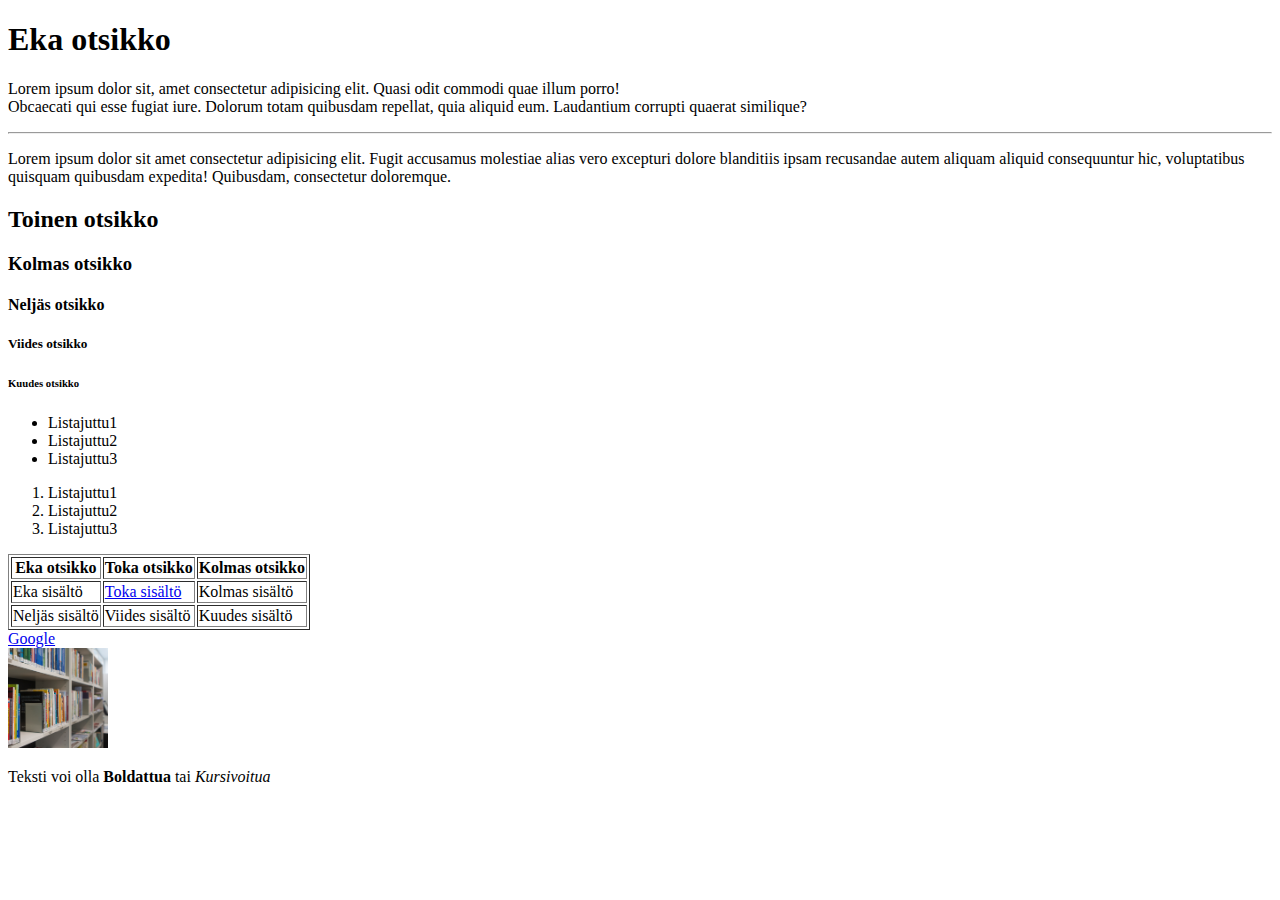
==== index.html @ 15f33457 "20201026" ====
<!DOCTYPE html>
<!--Tähän tulee kommentteja-->
<!--w3schools.com-->
<html>
  <head>
    <title>Ossin sivu</title>
  </head>
  <body>
    <h1>Eka otsikko</h1>
    <p>
      Lorem ipsum dolor sit, amet consectetur adipisicing elit. Quasi odit commodi quae illum porro! <br/>Obcaecati qui esse fugiat iure. Dolorum totam quibusdam repellat, quia aliquid eum. Laudantium corrupti quaerat similique?
    </p>
    <hr />
    <p>
      Lorem ipsum dolor sit amet consectetur adipisicing elit. Fugit accusamus molestiae alias vero excepturi dolore blanditiis ipsam recusandae autem aliquam aliquid consequuntur hic, voluptatibus quisquam quibusdam expedita! Quibusdam, consectetur doloremque.
    </p>
    <h2>Toinen otsikko</h2>
    <h3>Kolmas otsikko</h3>
    <h4>Neljäs otsikko</h4>
    <h5>Viides otsikko</h5>
    <h6>Kuudes otsikko</h6>
    <ul>
      <li>Listajuttu1</li>
      <li>Listajuttu2</li>
      <li>Listajuttu3</li>
    </ul>
    <ol>
      <li>Listajuttu1</li>
      <li>Listajuttu2</li>
      <li>Listajuttu3</li>
    </ol>
    <table border="1px">
      <tr>
        <th>Eka otsikko</th
        >
        <th>Toka otsikko</th>
        <th>Kolmas otsikko</th>
      </tr>
      <tr>
        <td>Eka sisältö</td>
        <td>
          <a href="https://www.salpaus.fi/opiskelija/" target="_blank">Toka sisältö</a>
        </td>
        <td>Kolmas sisältö</td>
      </tr>
      <tr>
        <td>Neljäs sisältö</td>
        <td>Viides sisältö</td>
        <td>Kuudes sisältö</td>
      </tr>
    </table>
    <a href="http://google.com" target="_blank">Google</a>
    <br>
    <a href="linkkiharjoitus.html">
    <img src="tietokeskus-kirjahylly.jpg" width="100" alt="kuva-kirjahyllystä"/>
    </a>
    <p>
      Teksti voi olla <b>Boldattua</b> tai <em>Kursivoitua</em>
    </p>
  </body>
</html>
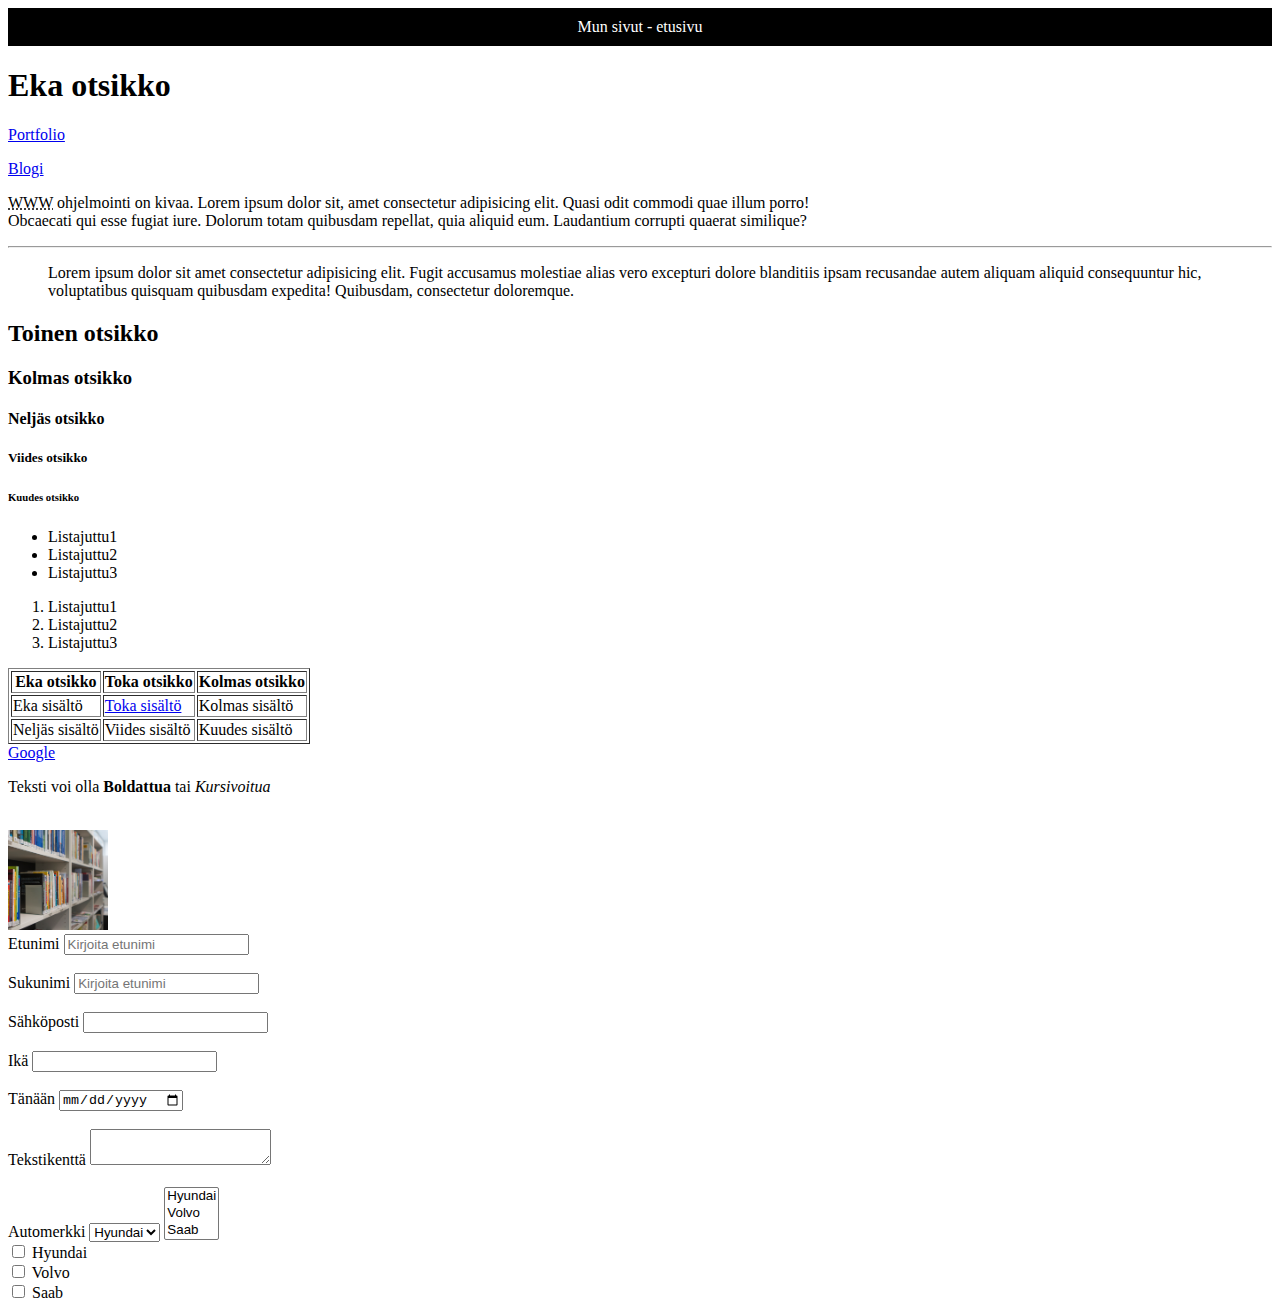
==== commit 98779b3b: "20201027" ====
--- a/index.html
+++ b/index.html
@@ -3,17 +3,27 @@
 <!--w3schools.com-->
 <html>
   <head>
-    <title>Ossin sivu</title>
+    <style type="text/css">
+      #otsikko_etusivu{
+        background-color:black;
+        color:white;
+        text-align:center;
+        padding:10px;
+      }
+    </style>
+    <title>Ossin sivut</title>
   </head>
   <body>
+    <header id="otsikko_etusivu">
+      Mun sivut - etusivu
+    </header>
     <h1>Eka otsikko</h1>
+    <p><a href="portfolio/portfolio.html">Portfolio</a></p>
+    <p><a href="blogi.html">Blogi</a></p>
     <p>
-      Lorem ipsum dolor sit, amet consectetur adipisicing elit. Quasi odit commodi quae illum porro! <br/>Obcaecati qui esse fugiat iure. Dolorum totam quibusdam repellat, quia aliquid eum. Laudantium corrupti quaerat similique?
-    </p>
+      <abbr title="World Wide Web">WWW</abbr> ohjelmointi on kivaa. Lorem ipsum dolor sit, amet consectetur adipisicing elit. Quasi odit commodi quae illum porro! <br/>Obcaecati qui esse fugiat iure. Dolorum totam quibusdam repellat, quia aliquid eum. Laudantium corrupti quaerat similique?</p>
     <hr />
-    <p>
-      Lorem ipsum dolor sit amet consectetur adipisicing elit. Fugit accusamus molestiae alias vero excepturi dolore blanditiis ipsam recusandae autem aliquam aliquid consequuntur hic, voluptatibus quisquam quibusdam expedita! Quibusdam, consectetur doloremque.
-    </p>
+    <blockquote cite="www.salpaus.fi">Lorem ipsum dolor sit amet consectetur adipisicing elit. Fugit accusamus molestiae alias vero excepturi dolore blanditiis ipsam recusandae autem aliquam aliquid consequuntur hic, voluptatibus quisquam quibusdam expedita! Quibusdam, consectetur doloremque.</blockquote>
     <h2>Toinen otsikko</h2>
     <h3>Kolmas otsikko</h3>
     <h4>Neljäs otsikko</h4>
@@ -31,8 +41,7 @@
     </ol>
     <table border="1px">
       <tr>
-        <th>Eka otsikko</th
-        >
+        <th>Eka otsikko</th>
         <th>Toka otsikko</th>
         <th>Kolmas otsikko</th>
       </tr>
@@ -50,12 +59,43 @@
       </tr>
     </table>
     <a href="http://google.com" target="_blank">Google</a>
+    <p>
+      Teksti voi olla <b>Boldattua</b> tai <em>Kursivoitua</em>
+    </p>
     <br>
     <a href="linkkiharjoitus.html">
     <img src="tietokeskus-kirjahylly.jpg" width="100" alt="kuva-kirjahyllystä"/>
     </a>
-    <p>
-      Teksti voi olla <b>Boldattua</b> tai <em>Kursivoitua</em>
-    </p>
+    <form action="" method="">
+      <label>Etunimi</label> 
+      <input type="text" placeholder="Kirjoita etunimi"><br><br>
+      <label>Sukunimi</label> 
+      <input type="text" placeholder="Kirjoita etunimi"><br><br>
+      <label>Sähköposti</label> 
+      <input type="email"><br><br>
+      <label>Ikä</label> 
+      <input type="number"><br><br>
+      <label>Tänään</label> 
+      <input type="date"><br><br>
+      <label>Tekstikenttä</label> 
+      <textarea></textarea><br><br>
+      <label>Automerkki</label>
+      <select>
+        <option value="Hyundai">Hyundai</option>
+        <option value="Volvo">Volvo</option>
+        <option value="Saab">Saab</option>
+      </select>
+      <select multiple size="3">
+        <option value="Hyundai">Hyundai</option>
+        <option value="Volvo">Volvo</option>
+        <option value="Saab">Saab</option>
+      </select><br>
+      <input type="checkbox" id="Hyundai"value="Hyundai">
+      <label for="Hyundai">Hyundai</label><br>
+      <input type="checkbox" id="Volvo"value="Volvo">
+      <label for="Volvo">Volvo</label><br>
+      <input type="checkbox" id="Saab"value="Saab">
+      <label for="Saab"">Saab</label><br>
+    </form>
   </body>
 </html>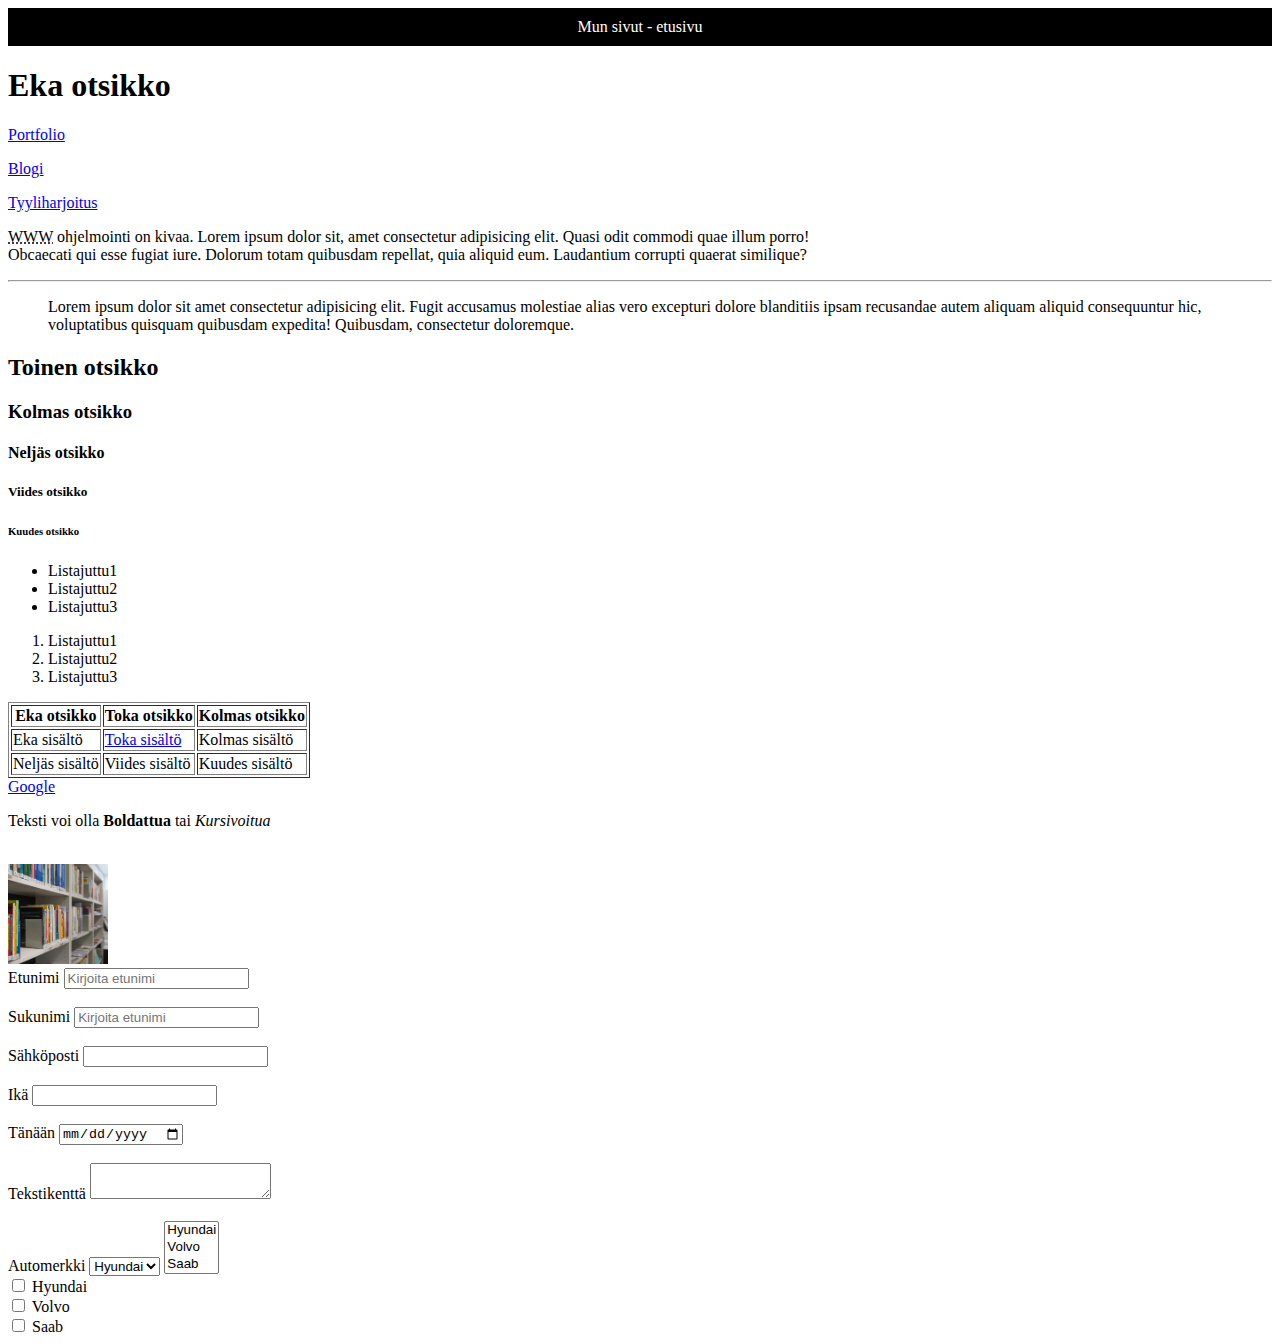
==== commit e823c1b4: "20201102" ====
--- a/index.html
+++ b/index.html
@@ -1,6 +1,6 @@
 <!DOCTYPE html>
 <!--Tähän tulee kommentteja-->
-<!--w3schools.com-->
+<!--w3schools.com/html-->
 <html>
   <head>
     <style type="text/css">
@@ -20,6 +20,7 @@
     <h1>Eka otsikko</h1>
     <p><a href="portfolio/portfolio.html">Portfolio</a></p>
     <p><a href="blogi.html">Blogi</a></p>
+    <p><a href="tyyliharjoitus.html">Tyyliharjoitus</a></p>
     <p>
       <abbr title="World Wide Web">WWW</abbr> ohjelmointi on kivaa. Lorem ipsum dolor sit, amet consectetur adipisicing elit. Quasi odit commodi quae illum porro! <br/>Obcaecati qui esse fugiat iure. Dolorum totam quibusdam repellat, quia aliquid eum. Laudantium corrupti quaerat similique?</p>
     <hr />
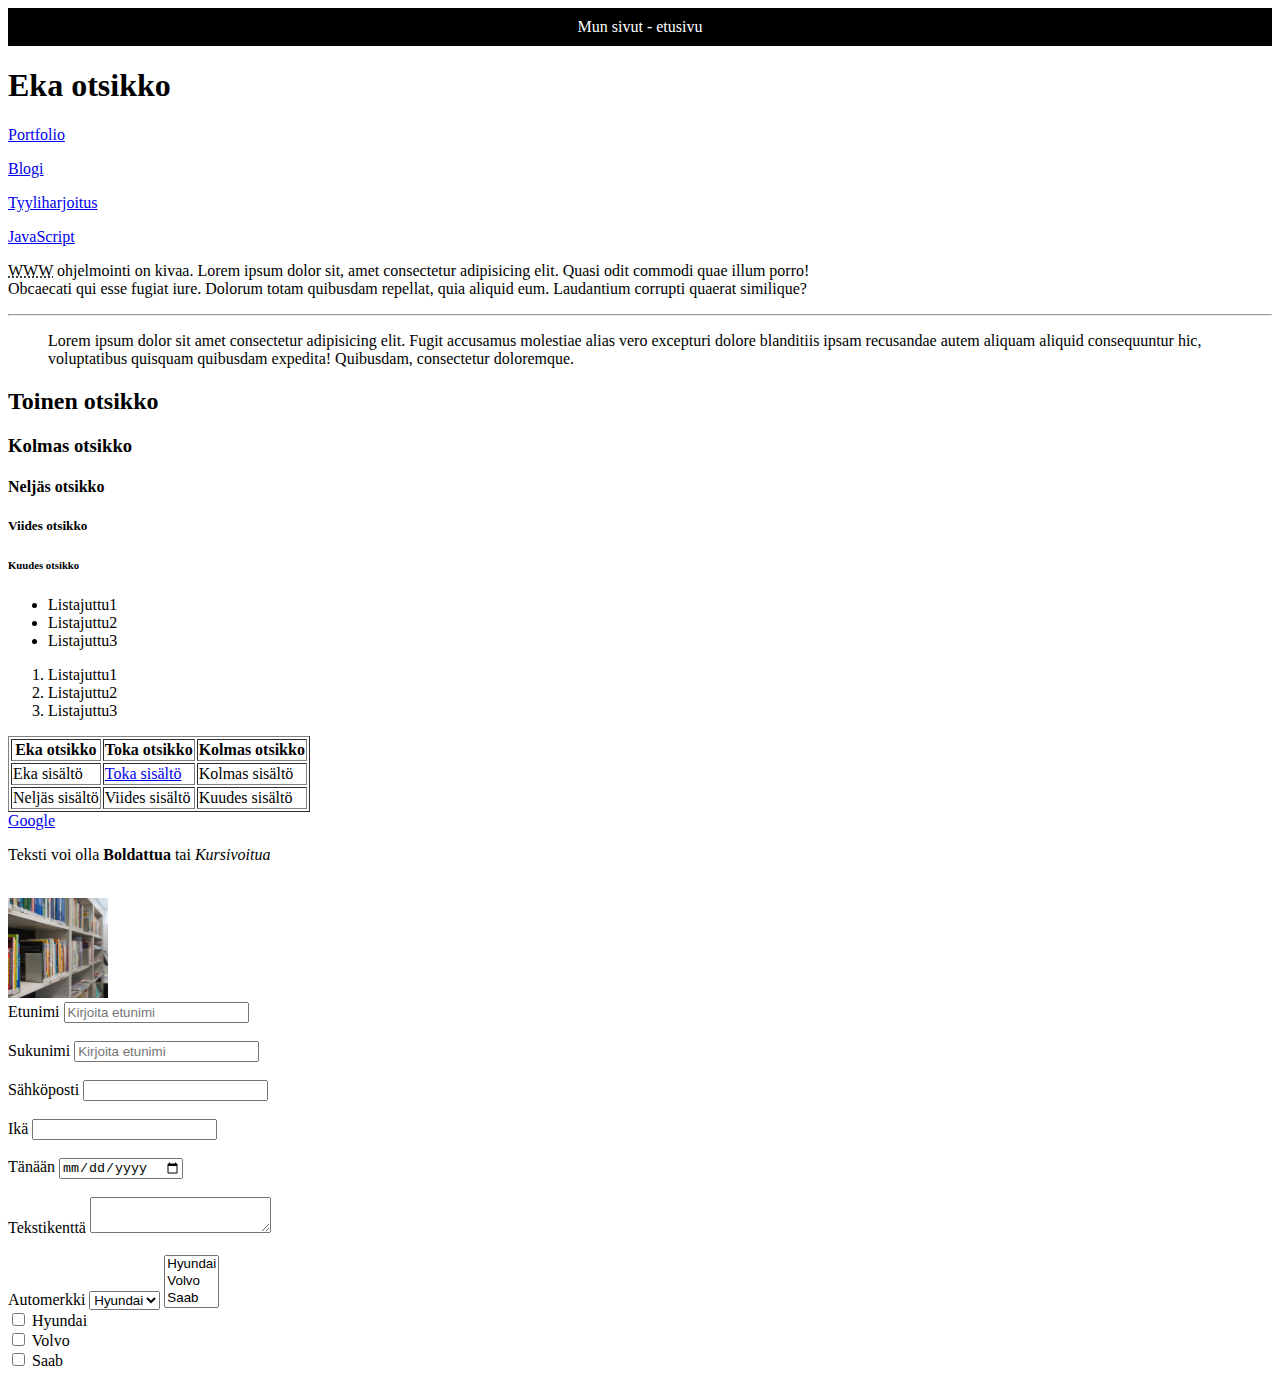
==== commit 349258ac: "20201109" ====
--- a/index.html
+++ b/index.html
@@ -21,6 +21,7 @@
     <p><a href="portfolio/portfolio.html">Portfolio</a></p>
     <p><a href="blogi.html">Blogi</a></p>
     <p><a href="tyyliharjoitus.html">Tyyliharjoitus</a></p>
+    <p><a href="scriptharjoitus.html">JavaScript</a></p>
     <p>
       <abbr title="World Wide Web">WWW</abbr> ohjelmointi on kivaa. Lorem ipsum dolor sit, amet consectetur adipisicing elit. Quasi odit commodi quae illum porro! <br/>Obcaecati qui esse fugiat iure. Dolorum totam quibusdam repellat, quia aliquid eum. Laudantium corrupti quaerat similique?</p>
     <hr />
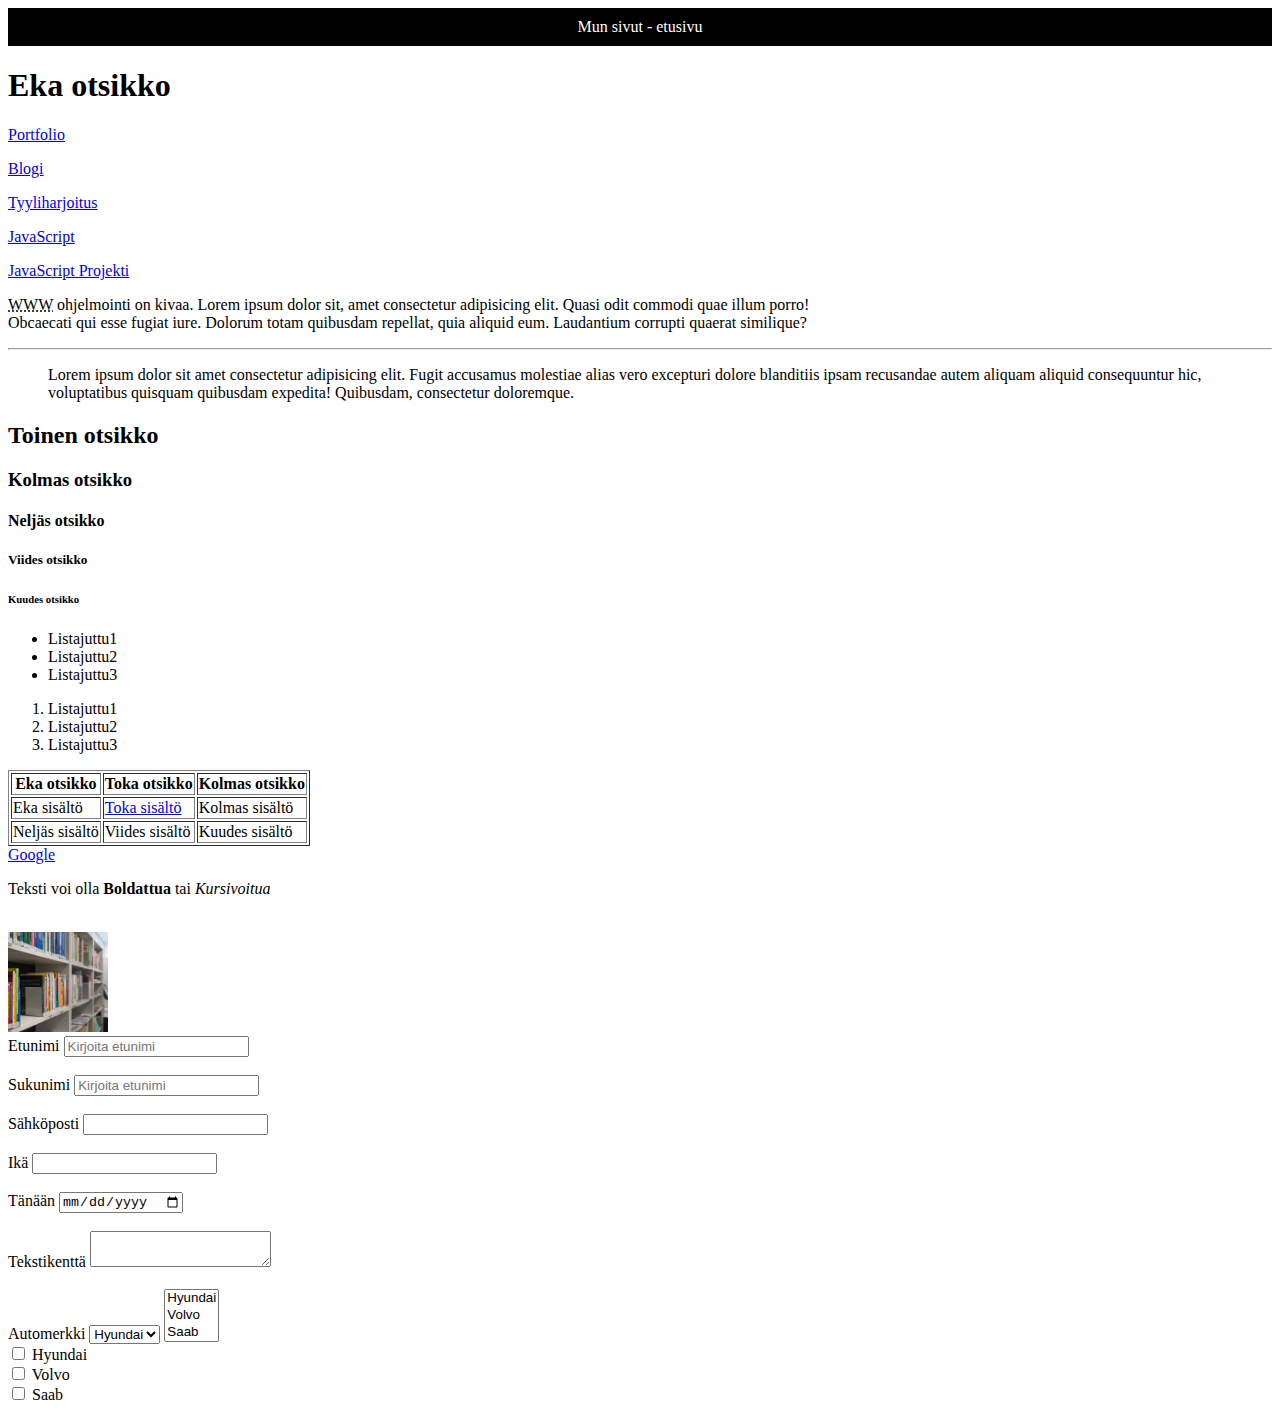
==== commit e9e8ab41: "20201110" ====
--- a/index.html
+++ b/index.html
@@ -22,6 +22,7 @@
     <p><a href="blogi.html">Blogi</a></p>
     <p><a href="tyyliharjoitus.html">Tyyliharjoitus</a></p>
     <p><a href="scriptharjoitus.html">JavaScript</a></p>
+    <p><a href="javascript.html">JavaScript Projekti</a></p>
     <p>
       <abbr title="World Wide Web">WWW</abbr> ohjelmointi on kivaa. Lorem ipsum dolor sit, amet consectetur adipisicing elit. Quasi odit commodi quae illum porro! <br/>Obcaecati qui esse fugiat iure. Dolorum totam quibusdam repellat, quia aliquid eum. Laudantium corrupti quaerat similique?</p>
     <hr />
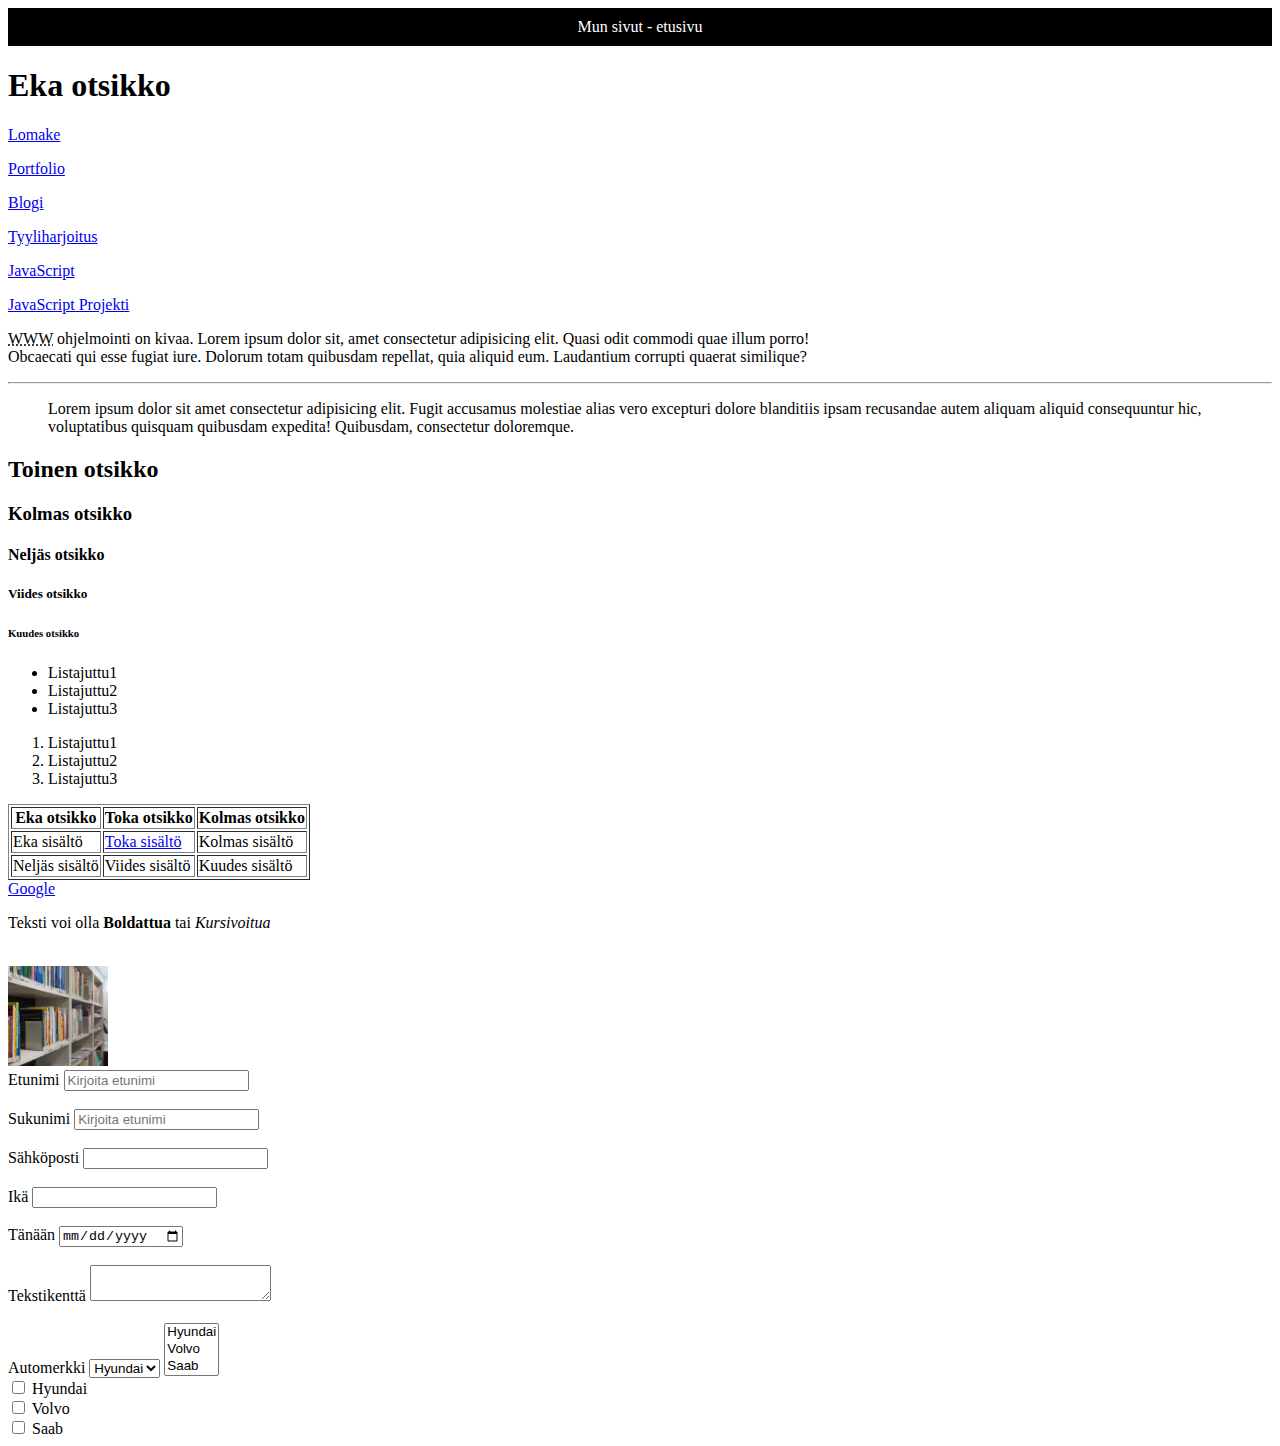
==== commit d3ae6a0b: "20201123" ====
--- a/index.html
+++ b/index.html
@@ -18,6 +18,7 @@
       Mun sivut - etusivu
     </header>
     <h1>Eka otsikko</h1>
+    <p><a href="sendemail.html">Lomake</a></p>
     <p><a href="portfolio/portfolio.html">Portfolio</a></p>
     <p><a href="blogi.html">Blogi</a></p>
     <p><a href="tyyliharjoitus.html">Tyyliharjoitus</a></p>
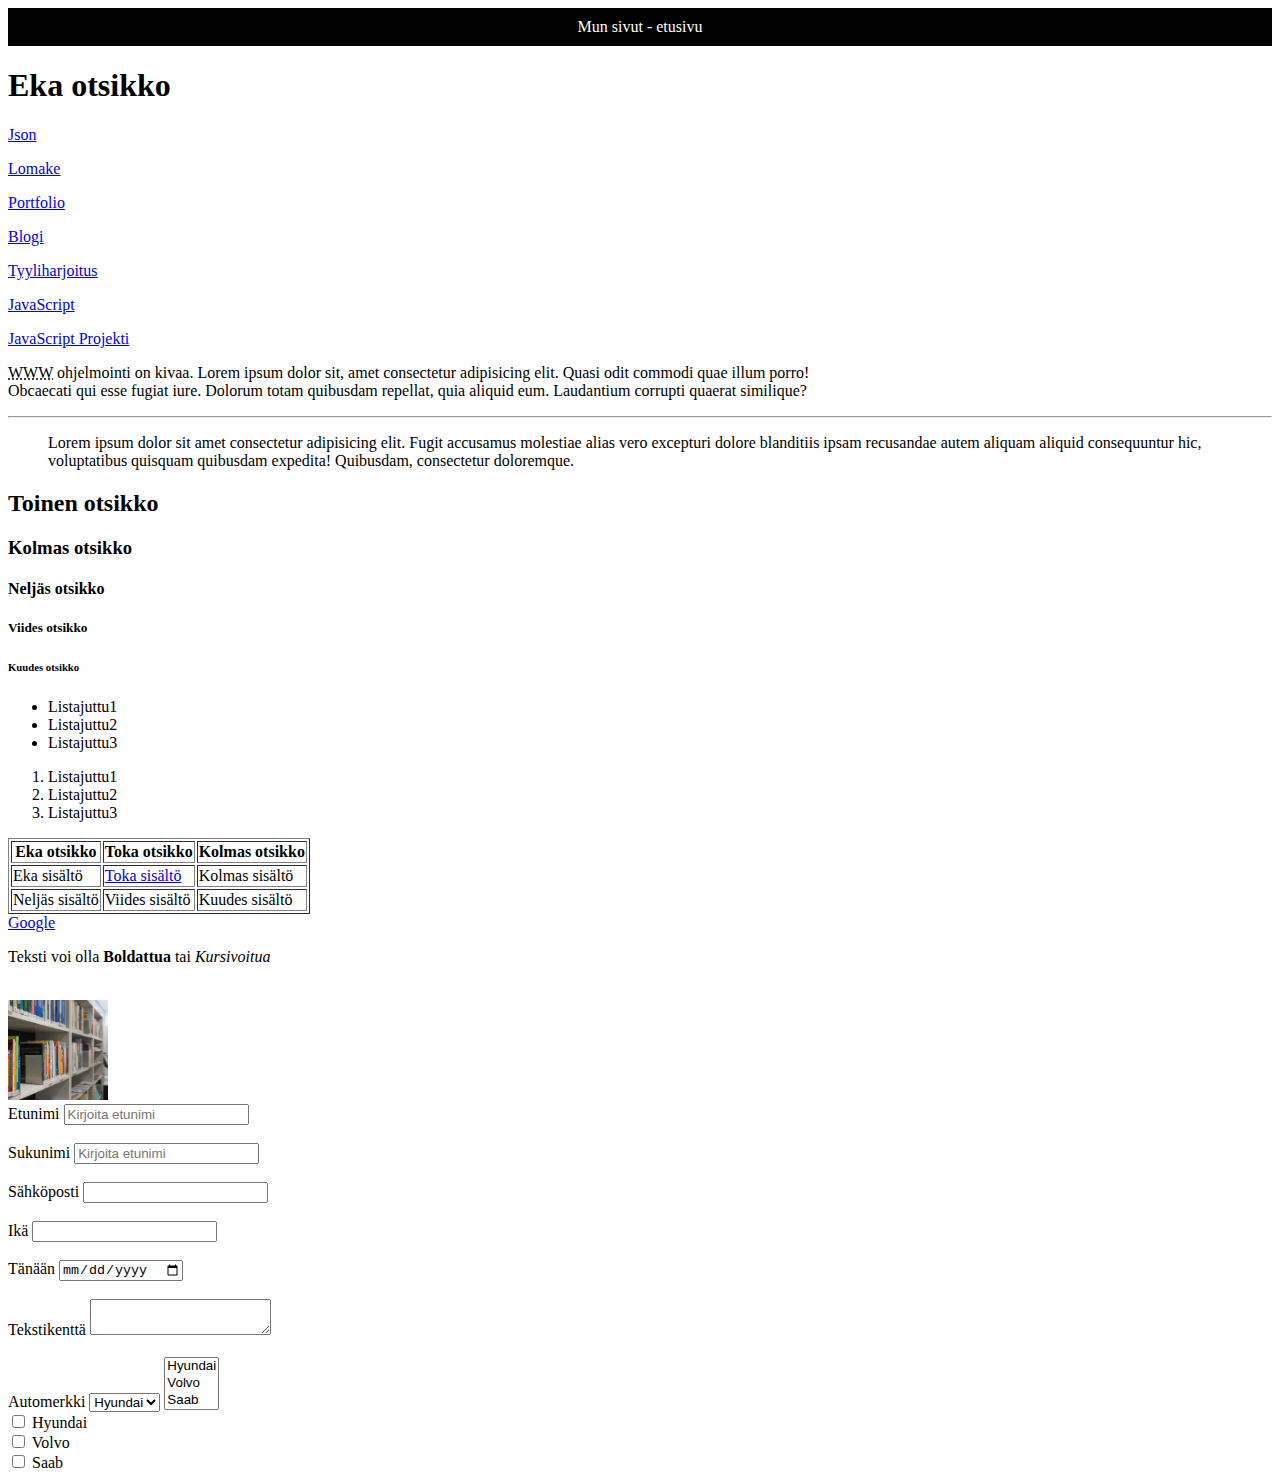
==== commit e4df6d20: "20201130" ====
--- a/index.html
+++ b/index.html
@@ -18,6 +18,7 @@
       Mun sivut - etusivu
     </header>
     <h1>Eka otsikko</h1>
+    <p><a href="jsonharjoitus.html">Json</a></p>
     <p><a href="sendemail.html">Lomake</a></p>
     <p><a href="portfolio/portfolio.html">Portfolio</a></p>
     <p><a href="blogi.html">Blogi</a></p>
